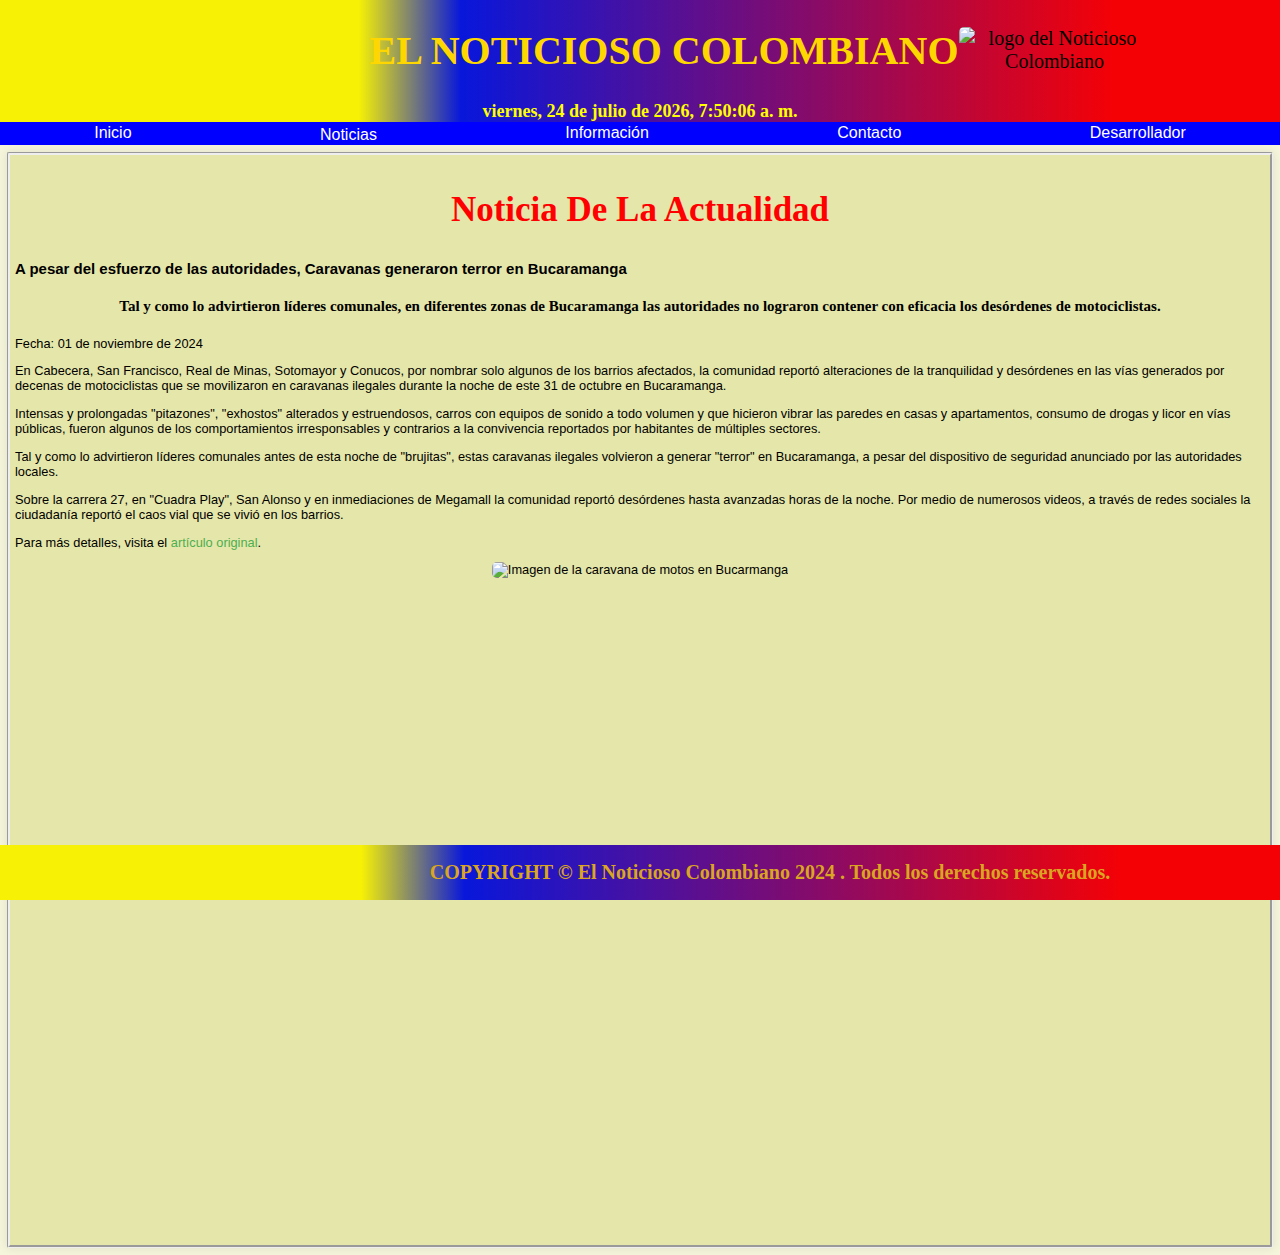
==== actualidad.html @ 98d1e176 "first commit" ====
<!DOCTYPE html> 
<html lang="es"> 
    <head> 
        <meta charset="UTF-8"> 
        <meta name="viewport" content="width=device-width, initial-scale=1.0"> 
        <title>El Noticioso - Actualidad</title> 
        <link rel="stylesheet" href="style.css"> 
    </head> 
    <body> 
        <header class="header"> 
            <div class="header-content"> 
                <div class="title-logo"> 
                    <h1>EL NOTICIOSO COLOMBIANO</h1> 
                    <img src="C:\Users\LENOVO\Desktop\programacion_curso\programabasic\img\logo.png" alt="logo del Noticioso Colombiano" class="logo">    
                </div> 
                <div id="date-time">
                </div> 
            </div> 
            <nav class="nav-buttons"> 
                <button onclick="location.href='index.html'">Inicio</button> 
                <div class="dropdown"> 
                    <button class="dropbtn">Noticias</button> 
                    <div class="dropdown-content"> 
                        <a href="deportes.html">Deportes</a> 
                        <a href="turismo.html">Turismo</a> 
                        <a href="actualidad.html">Actualidad</a> 
                        <a href="economia.html">Economía</a> 
                        <a href="tecnologia.html">Tecnología</a> 
                        <a href="entretenimiento.html">Entretenimiento</a> 
                        <a href="politica.html">Política</a> 
                        <a href="gastronomia.html">Gastronomía</a> 
                    </div> 
                </div> 
                <button onclick="location.href='info.html'">Información</button> 
                <button onclick="location.href='contacto.html'">Contacto</button> 
                <button onclick="location.href='desarrollador.html'">Desarrollador</button> 
            </nav> 
        </header> 
        <section class="contenido"> 
            <div class="noticia">
                <h2> Noticia De La Actualidad </h2>
                <h3> A pesar del esfuerzo de las autoridades, Caravanas generaron terror en Bucaramanga</h3>
                <h4>Tal y como lo advirtieron líderes comunales, en diferentes zonas de Bucaramanga las autoridades no lograron contener con eficacia los desórdenes de motociclistas.</h4>
                <p>Fecha: 01 de noviembre de 2024</p>
                <p>En Cabecera, San Francisco, Real de Minas, Sotomayor y Conucos, por nombrar solo algunos de los barrios afectados, la comunidad reportó alteraciones de la tranquilidad y desórdenes en las vías generados por decenas de motociclistas que se movilizaron en caravanas ilegales durante la noche de este 31 de octubre en Bucaramanga. </p>
                <p>Intensas y prolongadas "pitazones", "exhostos" alterados y estruendosos, carros con equipos de sonido a todo volumen y que hicieron vibrar las paredes en casas y apartamentos, consumo de drogas y licor en vías públicas, fueron algunos de los comportamientos irresponsables y contrarios a la convivencia reportados por habitantes de múltiples sectores.</p> 
                <p>Tal y como lo advirtieron líderes comunales antes de esta noche de "brujitas", estas caravanas ilegales volvieron a generar "terror" en Bucaramanga, a pesar del dispositivo de seguridad anunciado por las autoridades locales. </p>
                <p>Sobre la carrera 27, en "Cuadra Play", San Alonso y en inmediaciones de Megamall la comunidad reportó desórdenes hasta avanzadas horas de la noche. Por medio de numerosos videos, a través de redes sociales la ciudadanía reportó el caos vial que se vivió en los barrios.</p>
                <p>Para más detalles, visita el <a href="https://qhubobucaramanga.com/actualidad/205222-video-a-pesar-del-esfuerzo-de-las-autoridades-caravanas-generaron-terror-en-bucaramanga" target="_blank">artículo original</a>.</p>
                <div class="image-container">
                    <img src="C:\Users\LENOVO\Desktop\programacion_curso\programabasic\img\qhbo.jpg" alt="Imagen de la caravana de motos en Bucarmanga">
                </div>
            </div>
        </section> 
        <div class="footer">
            <p>COPYRIGHT &copy; El Noticioso Colombiano 2024 . Todos los derechos reservados.</p>
        </div>
        <script src="script.js">
        </script>  
    </body>
</html>
---- style.css ----
body { font-family: Arial, sans-serif; 
       background-color: beige; 
       margin: 0; 
       padding: 0; } 
       
.header { background: linear-gradient(90deg, rgba(247,241,5,1) 28%, rgba(8,23,219,1) 36%, rgba(244,1,6,1) 87%);  
          font-family: 'Times New Roman', Times, serif; 
          font-size: 20px; 
          text-align: center;
          width: auto; 
          height: auto;  } 

#date-time { font-size: 18px; 
             color: yellow;
             font-weight: bolder;
           }
          
.title-logo { display: flex; 
              align-items: center; 
              justify-content: center; } 
              
.title-logo .logo { width: 12rem; 
                    height: auto; 
                    margin-right: 20px; } 
                    
.title-logo h1 { font-size: 40px; 
                 color: gold;
                 font-weight: bolder;
                 margin-left: 260px;  
               }

.nav-buttons { display: flex; 
               justify-content: space-around; 
               background-color: blue;  } 
               
.nav-buttons button, .dropdown .dropbtn { background-color: blue; 
                                          color: rgb(255, 255, 255); 
                                          border: none; 
                                          padding: 0px 0px; 
                                          cursor: pointer; 
                                          font-size: 16px; } 

.nav-buttons button:hover, .dropdown:hover .dropbtn { background-color: #e6ff09; 
                                                      color: rgb(0, 0, 0); } 

.dropdown { position: relative; 
            display: inline-block; }
            
.dropdown-content { display: none; 
                    position: absolute; 
                    
                    background-color: blue; 
                    min-width: 160px; 
                    box-shadow: 0px 8px 16px 0px rgba(0,0,0,0.2); 
                    z-index: 1; } 
                    
.dropdown-content a { color: white; 
                      padding: 12px 16px; 
                      text-decoration: none; 
                      display: block; } 
                      
.dropdown-content a:hover { background-color: yellow;
                             color: black;} 

.dropdown:hover .dropdown-content { display: block; }

.container {padding: 2px; 
            display: flex;
            flex-flow: row wrap;
            justify-content:space-around;
            align-content: center;
   }

.content { background-color: rgb(229, 230, 169);
           padding: 5px; 
           margin: 5px;
           border:groove ;
           border-radius: 2px;
           box-shadow: 0 0 10px rgba(34, 33, 33, 0.1); 
           height: 40vh;
           width: 60vh;
           font-size: 0.7em ;
           overflow:auto; }

.contenido{ padding: 2px; 
            display: flex;
            flex-flow: row wrap;
            justify-content:space-around;
            align-content: center;}

.noticia{ background-color: rgb(229, 230, 169);
          padding: 5px; 
          margin: 5px;
          border:groove ;
          border-radius: 2px;
          box-shadow: 0 0 10px rgba(34, 33, 33, 0.1); 
          height:120vh;
          width: 180vh;
          font-size: 0.8em ;
          overflow: auto;
         }

.news-preview a:hover { background-color: #e6ff09; 
                        color:#000; }

.footer {  background: linear-gradient(90deg, rgba(247,241,5,1) 28%, rgba(8,23,219,1) 36%, rgba(244,1,6,1) 87%);  
          font-family: 'Times New Roman', Times, serif; 
          padding: 5px;
          display: flex;
          justify-content: center;
          text-align: center;
          align-items: center;
          position: fixed;
          bottom: 0; 
          height:5%;
          width:100%; }

.footer p{margin-left: 250px;
          font-size: 20px;
          color: goldenrod;
          font-weight: bolder;  
      }

.image-container { text-align: center; } 

img { width: 40%;
     height: auto; 
     border-radius: 5px;
} 

.image-avatar{text-align: center;
              display: flex;
              justify-content: center;
              margin-left: 90px;
              width: 80%;
              height: auto; 
              border-radius: 5px;
}

a { color: #4CAF50;
     text-decoration: none;}

h2 { text-align: center;
     font-family:'Times New Roman', Times, serif;;
     font-size: 35px;
     padding: 1px;
     font-weight:bold;
     color:red;}

.advertisement { display: flex; 
                 border: 1px solid #ccc; 
                 padding: 25px; 
                 background-color: beige; 
                 width:1600px;
                 height:250px ;
                 margin-top: 15px;
                } 
                 
.advertisement img { width: 100%; 
                     height: auto; }

h4{  display:block;
     text-align: center;
     align-content: center;
     justify-content:space-around;
     font-family:'Times New Roman', Times, serif;
     font-size: 15px;
     padding: 1px; }

@media (max-width: 748px) {
     .header { font-size: 1em; /* Ajusta el tamaño de la fuente */ 
               padding: 0.2em; /* Ajusta el padding */ 
               width: auto;}

     .title-logo { display: flex; 
                   align-items: center; 
                   justify-content: center; } 
                    
     .title-logo .logo { width: 9rem; 
                         height: auto; 
                         margin-right: 1em; } 
                          
      .title-logo h1 { font-size: 1em; 
                       font-weight: bold;
                       color:red;
                       margin-left: 1rem; }
                      
      #date-time { font-size: 1rem;
                   background:yellow; 
                   color:blue;
                   font-weight:bold;
                   border:black;
                   border-style: groove;
                }
     
     .footer p{margin-left: 1rem;
               font-size: 0.9em;
               color: goldenrod;
               font-weight: bolder;  
                }
      
     .advertisement { display: flex; 
                    border: 0.2em solid #ccc; 
                    padding: 0.5em; 
                    background-color: beige; 
                    width: 100%;
                    height:auto ;
                   } 
                    
     .advertisement img { width: 80%; 
                         height: auto; }

     h5{font-size: 0.5em;}

     h2{font-size: 1.8em;
        padding: 0.1em;
        margin:0.2em;}

     .nav-buttons { flex-direction: column; } 
     .nav-buttons button { padding: 0.5em; font-size: 1em; width: 100%; /* Asegura que los botones ocupen todo el ancho */ } 
     .container { padding: 1em; margin-top: 1em; /* Ajusta el margen superior */ } 
     .content { height: auto; width: 100%; margin: 0.5em 0; /* Ajusta el margen */ } 
     img { width: 100%; }
}
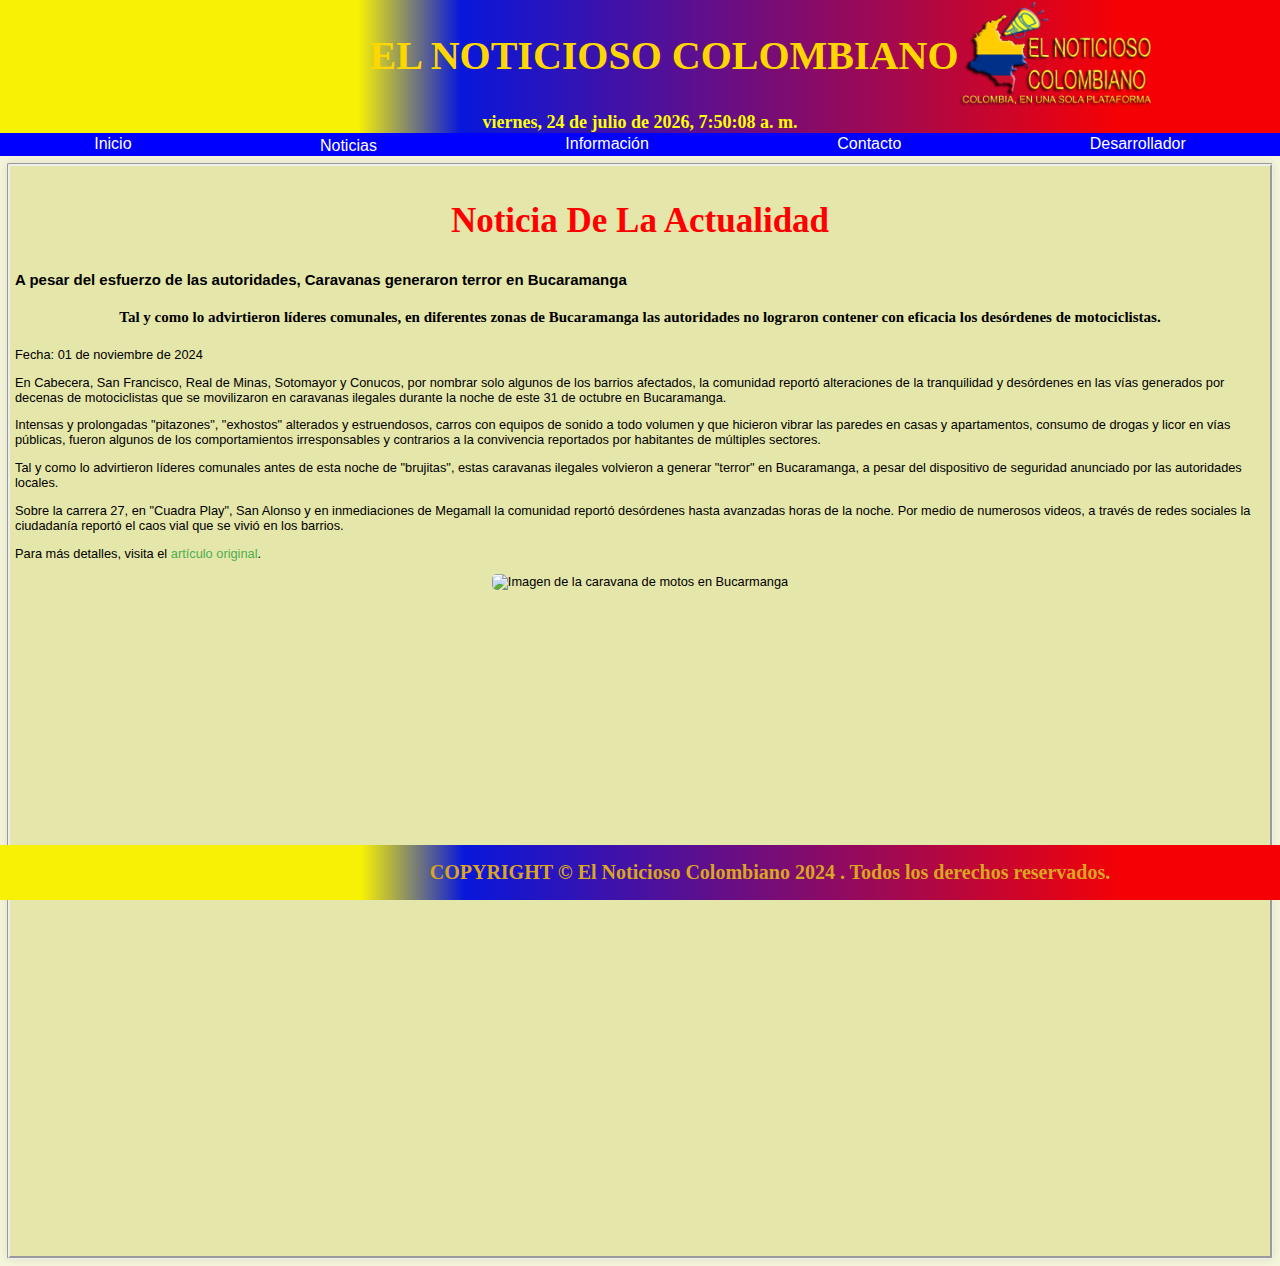
==== commit ed20073e: "Update actualidad.html" ====
--- a/actualidad.html
+++ b/actualidad.html
@@ -11,7 +11,7 @@
             <div class="header-content"> 
                 <div class="title-logo"> 
                     <h1>EL NOTICIOSO COLOMBIANO</h1> 
-                    <img src="C:\Users\LENOVO\Desktop\programacion_curso\programabasic\img\logo.png" alt="logo del Noticioso Colombiano" class="logo">    
+                    <img src="img\logo.png" alt="logo del Noticioso Colombiano" class="logo">    
                 </div> 
                 <div id="date-time">
                 </div> 
@@ -58,4 +58,4 @@
         <script src="script.js">
         </script>  
     </body>
-</html>+</html>
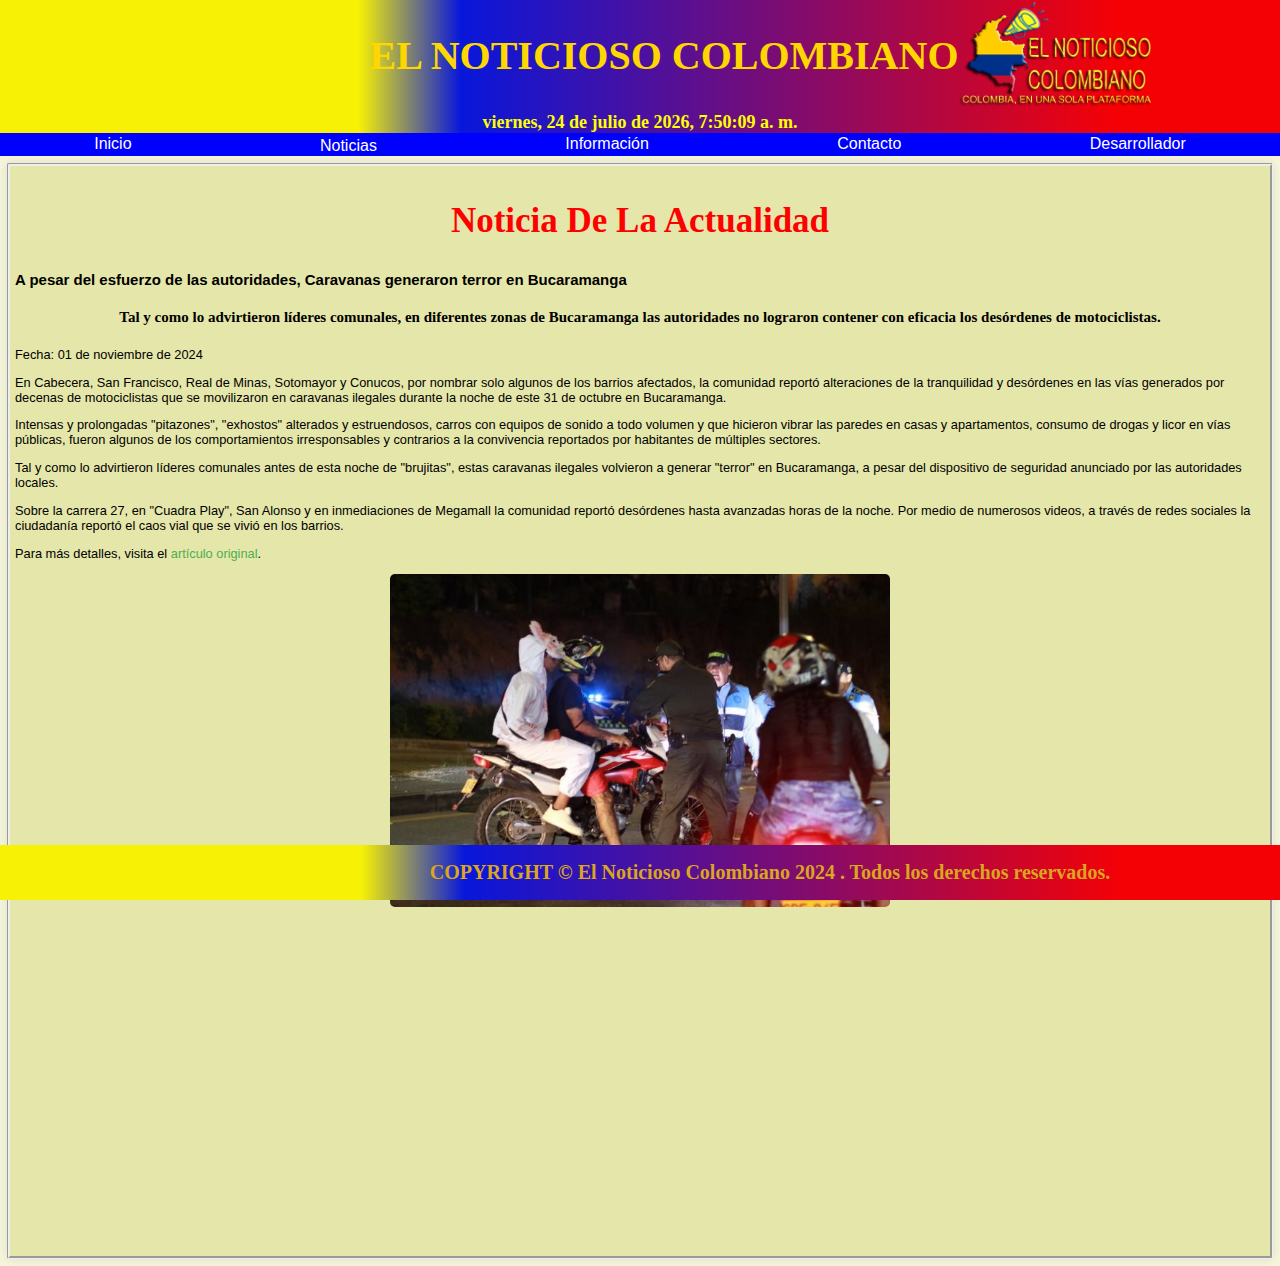
==== commit f4668ed0: "Update actualidad.html" ====
--- a/actualidad.html
+++ b/actualidad.html
@@ -11,7 +11,7 @@
             <div class="header-content"> 
                 <div class="title-logo"> 
                     <h1>EL NOTICIOSO COLOMBIANO</h1> 
-                    <img src="img\logo.png" alt="logo del Noticioso Colombiano" class="logo">    
+                    <img src= img\logo.png alt="logo del Noticioso Colombiano" class="logo">    
                 </div> 
                 <div id="date-time">
                 </div> 
@@ -48,7 +48,7 @@
                 <p>Sobre la carrera 27, en "Cuadra Play", San Alonso y en inmediaciones de Megamall la comunidad reportó desórdenes hasta avanzadas horas de la noche. Por medio de numerosos videos, a través de redes sociales la ciudadanía reportó el caos vial que se vivió en los barrios.</p>
                 <p>Para más detalles, visita el <a href="https://qhubobucaramanga.com/actualidad/205222-video-a-pesar-del-esfuerzo-de-las-autoridades-caravanas-generaron-terror-en-bucaramanga" target="_blank">artículo original</a>.</p>
                 <div class="image-container">
-                    <img src="C:\Users\LENOVO\Desktop\programacion_curso\programabasic\img\qhbo.jpg" alt="Imagen de la caravana de motos en Bucarmanga">
+                    <img src= img\qhbo.jpg alt="Imagen de la caravana de motos en Bucarmanga">
                 </div>
             </div>
         </section> 
